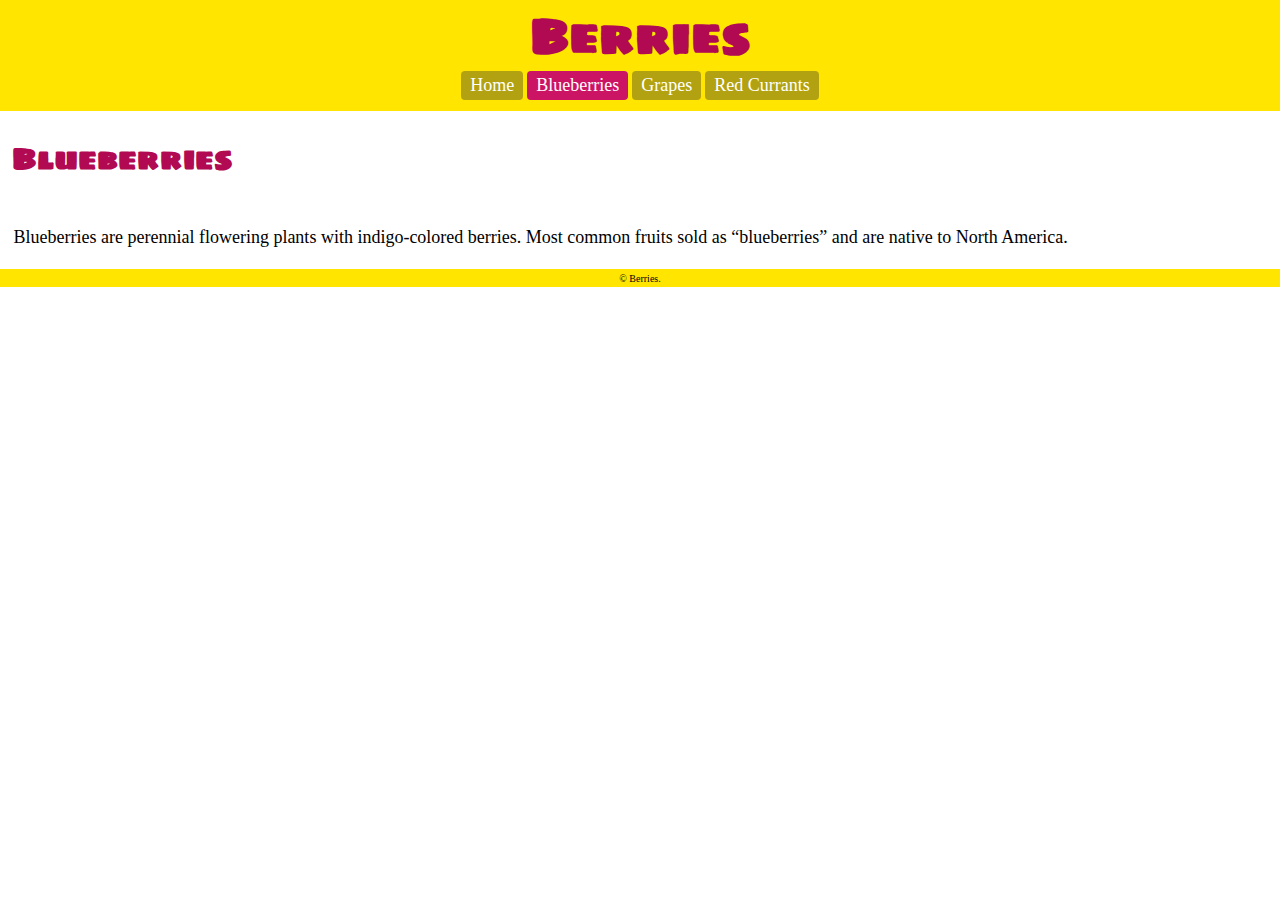
==== blueberries.html @ 160d06e2 "Change file names" ====
<!DOCTYPE html>
<html lang="en" dir="ltr">
  <head>
    <meta charset="utf-8">
    <title>Blueberries</title>
    <link href="https://fonts.googleapis.com/css?family=Sigmar+One" rel="stylesheet">
    <link href="css/main.css" rel="stylesheet">
  </head>
  <body>
    <div class="heading">
      <header>
        <h1>Berries</h1>

        <nav>
          <ul>
            <li><a href="./index.html">Home</a></li>
            <li><a class="current" href="./index2.html">Blueberries</a></li>
            <li><a href="./index3.html">Grapes</a></li>
            <li><a href="./index4.html">Red Currants</a></li>
          </ul>
        </nav>
      </header>
    </div>
    <main>
      <h2>Blueberries</h2>
    </main>

    <div class="three">
      <img src="images/blueberries.jpg" alt="">
    </div>

      <p class="two">Blueberries are perennial flowering plants with indigo-colored berries. Most common fruits sold as “blueberries” and are native to North America.</p>

    <footer>
      <small>© Berries.</small>
    </footer>

  </body>
</html>
---- css/main.css ----
html {
  box-sizing: border-box;
  font-family: Georgia,serif;
  line-height: 1.5;
}

body {
  margin: 0;
}

*, *::before, *::after {
  box-sizing: inherit;
}

h1 {
  font-family: "Sigmar One", cursive;
  text-align: center;
  color: #b20953;
  font-size: 3rem;
  margin: 0;
}

h2 {
  font-family: "Sigmar One", cursive;
  text-align: left;
  color: #b20953;
  font-size: 1.875rem;
}

main {
  padding: 0 .75em;
}

ul {
  text-align: center;
  list-style-type: none;
  padding: 0 .75em;
  margin: 0;
}

.heading {
  padding: 0 0 .75em;
  background-color: #ffe500;
}

ul li {
  display: inline-block;
}

a {
  background-color: #b2a212;
  padding: .2em .5em .3em;
  border: 0;
  border-radius: 4px;
  text-decoration: none;
  color: white;
  font-size: 1.125rem;
}

a:hover {
  background-color: #b20953;
}

ul .current {
  background-color: #cc1465;
}

footer {
  text-align: center;
  background-color: #ffe500;
  font-size: .75rem;
}

.two {
  text-align: left;
  font-size: 1.125rem;
  padding: 0 .75em;
}

img {
  display: block;
  width: 100%;
}

.three {
  padding: 0 .75em;
}
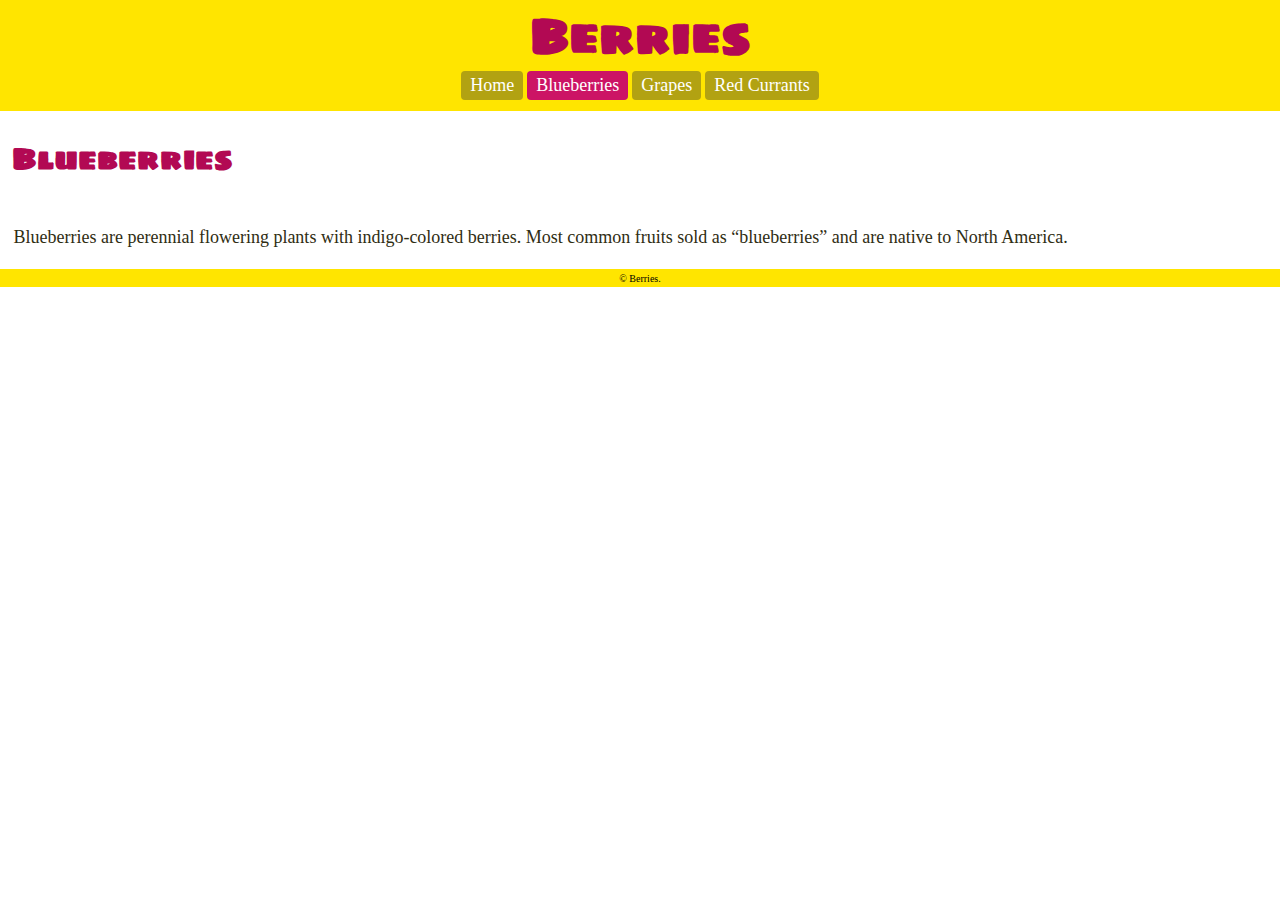
==== commit 29b05163: "Fix an error" ====
--- a/blueberries.html
+++ b/blueberries.html
@@ -3,6 +3,7 @@
   <head>
     <meta charset="utf-8">
     <title>Blueberries</title>
+    <meta name="viewport" content="width=device-width, initial-scale=1.0">
     <link href="https://fonts.googleapis.com/css?family=Sigmar+One" rel="stylesheet">
     <link href="css/main.css" rel="stylesheet">
   </head>
--- a/css/main.css
+++ b/css/main.css
@@ -75,6 +75,7 @@
   text-align: left;
   font-size: 1.125rem;
   padding: 0 .75em;
+  color: #2f2d13;
 }
 
 img {
